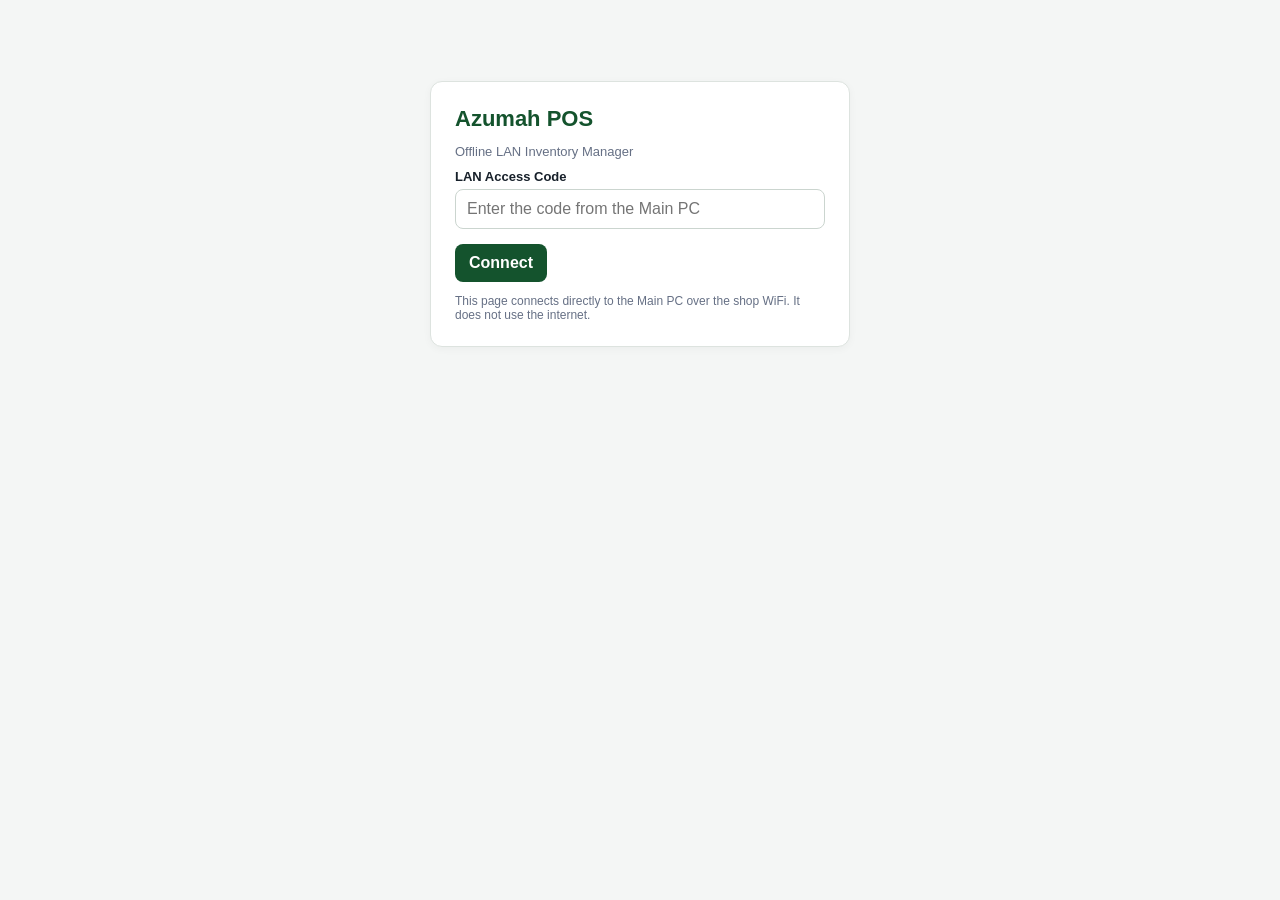
==== lan.html @ ad17bcfc "Add files via upload" ====
<!doctype html>
<html lang="en">
<head>
<meta charset="utf-8">
<meta name="viewport" content="width=device-width,initial-scale=1">
<meta name="theme-color" content="#14532d">
<title>Azumah POS — LAN Inventory</title>
<link rel="stylesheet" href="/lan.css">
</head>
<body>
<div id="app"></div>
<script src="/lan.js"></script>
</body>
</html>
---- lan.css ----
:root{font-family:Segoe UI,Arial,sans-serif;color:#17202a;background:#f4f6f5}
*{box-sizing:border-box}body{margin:0}.shell{max-width:1280px;margin:auto;padding:20px}
header{background:#14532d;color:#fff;border-radius:14px;padding:18px 20px;margin-bottom:16px;display:flex;justify-content:space-between;align-items:center;gap:15px}
h1,h2{margin:0 0 12px}h1{font-size:22px}.muted{color:#667085;font-size:13px}.header-muted{color:#d1fae5}
.card{background:#fff;border:1px solid #dde3df;border-radius:12px;padding:16px;box-shadow:0 2px 8px #0000000a}
.login{max-width:420px;margin:9vh auto;padding:24px}.login h1{color:#14532d}
.grid{display:grid;grid-template-columns:minmax(300px,1fr) minmax(320px,420px);gap:16px}
.toolbar{display:flex;gap:8px;flex-wrap:wrap;margin-bottom:12px}.toolbar input{flex:1;min-width:180px}
input,select{width:100%;padding:10px 11px;border:1px solid #cbd5cf;border-radius:8px;background:#fff;font:inherit}
label{font-size:13px;font-weight:600;margin:10px 0 5px;display:block}
button{border:0;border-radius:8px;padding:10px 14px;font:inherit;font-weight:600;cursor:pointer}
.primary{background:#14532d;color:#fff}.secondary{background:#e8efeb;color:#14532d}.danger{background:#b42318;color:#fff}.ghost{background:#fff;color:#14532d;border:1px solid #cbd5cf}
.row{display:grid;grid-template-columns:1.6fr 1fr .8fr .9fr auto;gap:10px;align-items:center;padding:11px 6px;border-bottom:1px solid #edf0ee}
.row.head{font-size:12px;font-weight:700;color:#667085;background:#f8faf9;position:sticky;top:0}
.list{max-height:62vh;overflow:auto;border:1px solid #e4e9e5;border-radius:8px}
.badge{display:inline-block;padding:4px 7px;border-radius:999px;background:#e8efeb;font-size:12px}
.form-grid{display:grid;grid-template-columns:1fr 1fr;gap:0 10px}.full{grid-column:1/-1}
.actions{display:flex;gap:8px;margin-top:15px;flex-wrap:wrap}
.status{margin:10px 0;padding:10px;border-radius:8px;background:#eef7f1;display:none}.status.show{display:block}.error{background:#fff0f0;color:#a61b1b}
.drop{border:2px dashed #cbd5cf;border-radius:10px;padding:20px;text-align:center;margin-top:10px}
.small{font-size:12px}.spinner{opacity:.6;pointer-events:none}
@media(max-width:850px){.grid{grid-template-columns:1fr}.row{grid-template-columns:1.4fr .8fr .8fr auto}.row .hide-mobile{display:none}.shell{padding:10px}}
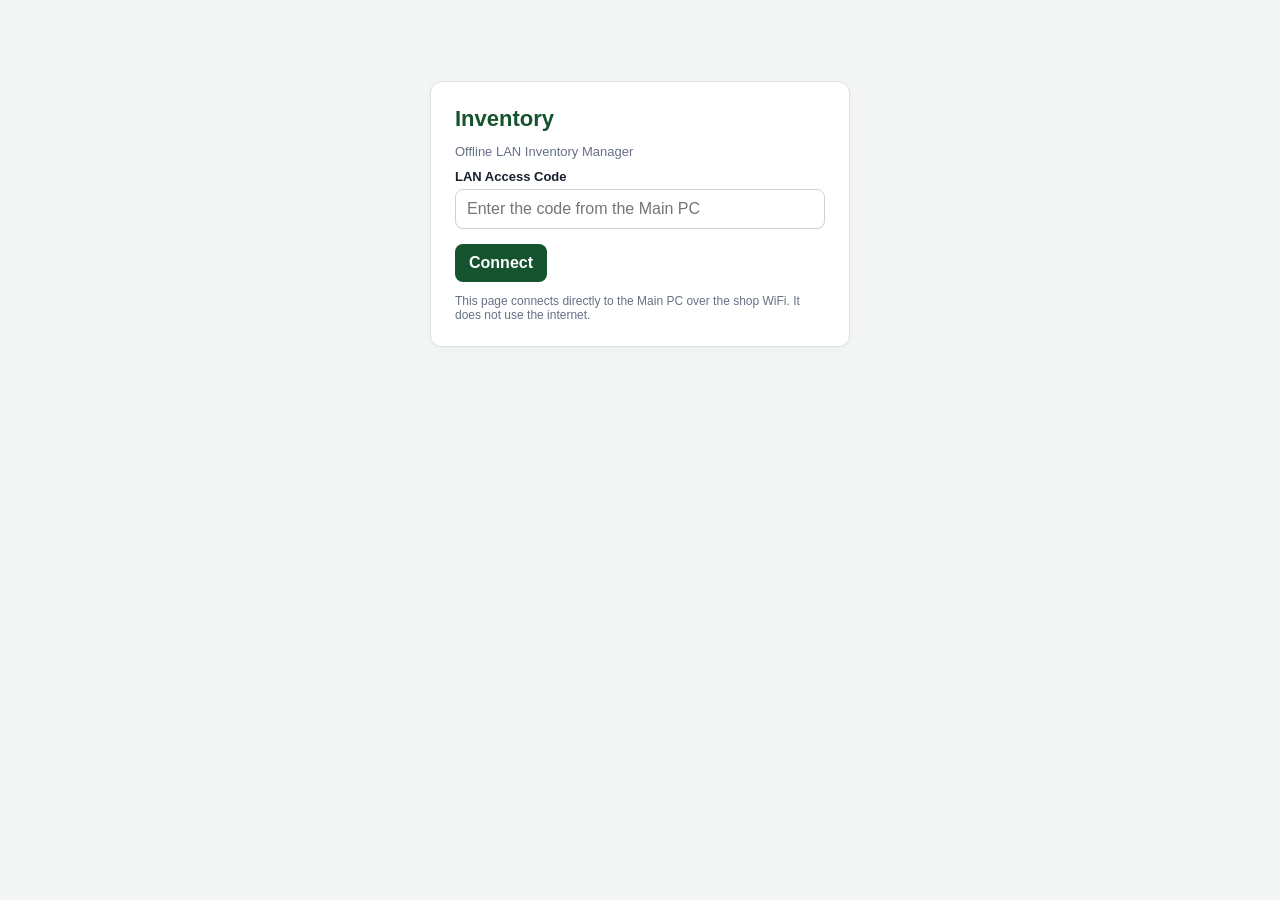
==== commit 585df12f: "Add files via upload" ====
--- a/lan.html
+++ b/lan.html
@@ -4,7 +4,7 @@
 <meta charset="utf-8">
 <meta name="viewport" content="width=device-width,initial-scale=1">
 <meta name="theme-color" content="#14532d">
-<title>Azumah POS — LAN Inventory</title>
+<title>LAN Inventory</title>
 <link rel="stylesheet" href="/lan.css">
 </head>
 <body>
